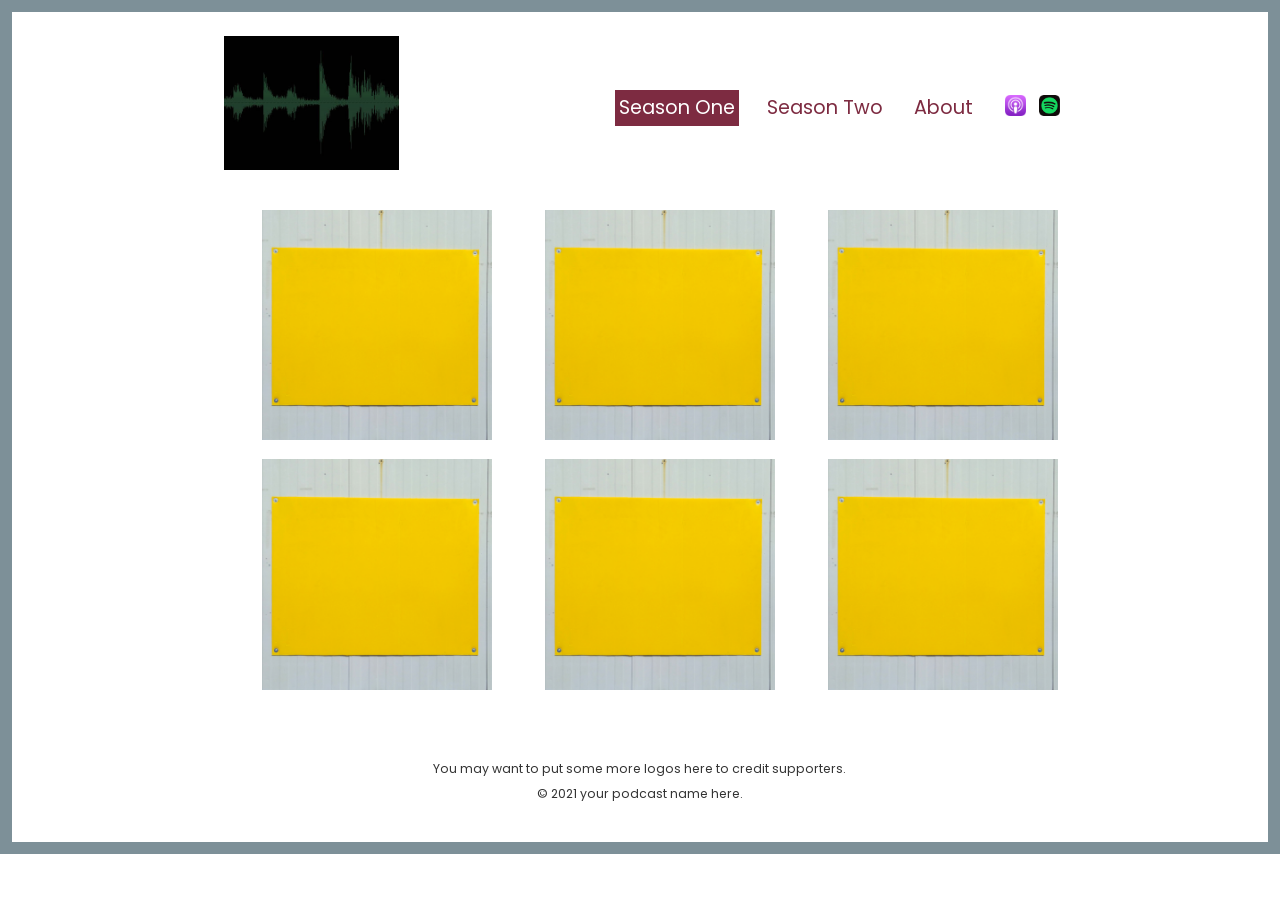
==== season1/index.html @ e46cb743 "Subir archivos" ====
<!DOCTYPE html>
<html lang="en">

<head>
	<title>Sample PodcaLst Web Template</title> 
	<meta charset="utf-8" />
	<meta name="viewport" content="width=device-width; initial-scale=1.0" />
	<link rel="stylesheet" href="../style.css" />
</head>

<body id="season">

<div>

<header>
	<!-- h1 is also a link to Home -->
	<h1><a href="../"><img title="Sample Podcast Web Template" alt="logo for the site" src="../images/logo.png"></a></h1>

	<nav>
		<ul>
			<li><a class="current" title="Season One aired 2019-2020" href="./">Season One</a></li>
			<li><a title="Season Two is airing 2020-2021" href="../season2">Season Two</a></li>
			<li><a title="About the Show" href="../about.html">About</a></li>
			<li class="social"><a href="https://podcasts.apple.com" title="Listen on Apple Podcasts if you like!"><img alt="apple podcast logo" src="../images/apple_podcasts.png"></a></li>
			<li class="social"><a href="https://open.spotify.com/" title="Listen on Spotify if that's more fun!"><img alt="spotify logo" src="../images/spotify.png"></a></li>
		</ul>
	</nav>
</header>

<main>

<!-- ............................... grid of shows -->

<ul>
	<li><a href="ep01.html" title="Listen to Episode One"><img alt="description of ep 1 picture" src="../images/sample_image.png"></a></li>
	<li><a href="ep02.html" title="Listen to Episode Two"><img alt="description of ep 2 picture" src="../images/sample_image.png"></a></li>
	<li><a href="ep03.html" title="Listen to Episode Three"><img alt="description of ep 3 picture" src="../images/sample_image.png"></a></li>
	<li><a href="ep04.html" title="Listen to Episode Four"><img alt="description of ep 4 picture" src="../images/sample_image.png"></a></li>
	<li><a href="ep05.html" title="Listen to Episode Five"><img alt="description of ep 5 picture" src="../images/sample_image.png"></a></li>
	<li><a href="ep06.html" title="Listen to Episode Six"><img alt="description of ep 6 picture" src="../images/sample_image.png"></a></li>
</ul>

<!-- ............................... end grid of shows -->

</main>

<footer>
	<p> You may want to put some more logos here to credit supporters.</p>
	<p> &copy; 2021 your podcast name here. </p>
</footer>

</div>

</body>
</html>
---- style.css ----
@import url('https://fonts.googleapis.com/css2?family=Poppins:wght@300&display=swap');

@import url('https://fonts.googleapis.com/css2?family=Antic+Slab&display=swap');

@import url('https://fonts.googleapis.com/css2?family=Port+Lligat+Slab&display=swap');

/* also Typeka */

html {
	border: 0.75em solid #7d9098;
}

body {
	max-width: 53em;
	font-family: "Poppins", sans-serif;
	color: #333;
	margin: 0 auto;
	padding: 1em 1em 2em;
}

h1, h2, h3 {
	font-family: "Antic Slab", serif;
}

h2 {
	padding-top: 0em;
}

h3 {
	padding-top: 1em;
}

a {
	color: #7d2b41;
	text-decoration: none;
	border-bottom: 1px dotted #7d2b41;
}

a:hover {
	color: #FFF;
	background-color: #7d2b41;
}

/* header */

header * {
	margin: 0;
	padding: 0;
}

h1 a, h2 a, h2 a:hover {
	border: none;
	background-color: #FFF;
}

h1 a:hover {
	color: #FFF;
	background-color: #FFF;
}

header {
	display: flex;
	justify-content: space-between;
	align-items: center;
	font-size: 1.2em;
}

header img {
	height: 3.5em;
}

header ul {
	text-align: right;
}

header li {
	display: inline-block;
	padding-left: 1em;
	vertical-align: middle;
}

header li.social a:hover {
	background: none;
}

li.social + li.social {
	padding-left: 0;
}

header li img {
	height: 1.1em;
	margin-bottom: -0.1em;
}

header a {
	display: block;
	padding: 0.2em;
	border: none;
}

.current { /* currently selected nav item */
	color: #FFF;
	background-color: #7d2b41;
}

@media (max-width: 400px) {

	header {
		font-size: 1em;
		justify-content: space-around;
	}

	header img {
		height: 2em;
	}

}

/* main */

h2, h3 {
	text-align: center;
}

h2 img {
	display: block;
	width: 60%;
	margin: auto;
}

@media (max-width: 400px) {
	h2 img {
		width: 75%;
	}

	h2 {
		font-size: 1.5em;
		margin-top: 0.2em;
		margin-bottom: 0.2em;
	}
}

p {
	line-height: 1.6em;
	max-width: 40em;
	margin: 1em auto;
}

audio {
	display: block;
	width: 80%;
}

.audiowrap {
	max-width: 40em;
	margin: auto;
}

#aired {
	font-size: 0.8em;
	text-align: center;
	line-height: 2.2em;
}

#aired img {
	vertical-align: middle;
}

/* aside is for Apple and Spotify links */
aside ul {
	padding: 0;
	list-style-type: none;
	text-align: center;
}

aside li {
	display: inline;
}

aside a {
	border: none;	
}

aside a:hover {
	border: none;
	background: none;
}

aside img {
	height: 32px;
}

/* ends aside */

footer {
	margin-top: 3.5em;
}

footer * {
	text-align: center;
	margin: 0;
	padding: 0;
}

footer ul {
	line-height: 2em;
}

footer li {
	display: inline-block;
	padding: 0.5em 1em;
	list-style-type: none;
}

footer img {
	vertical-align: top;
	height: 4em;
}

footer li:last-child img {
	height: 3.2em;
}

footer p {
	margin: 0.5em auto;
	font-size: 0.77em;
}


/* home */

#home main {
	display: flex;
	align-items: center;
}

#home main p {
	font-size: 1.1em;
	width: 38%;
	padding-left: 1em;
}

@media (max-width: 700px) {
	#home main {
			display: block;
	}
	
	#home main p {
		width: 90%;
	}
}

#home cite {
	color: #246992;
}

#home h2 a {
	color: #333;
}

#home h3 {
	text-align: center;
}

#home main a {
	display: block;
	border: 0.375em solid #FFF;
	background-color: #FFF;
}

#home main a:hover {
	border-bottom-color: #efa841;
	border-right-color: #efa841;
}

/* about */

#about section h2 {
	float: right;
}

@media (max-width: 700px) {
	#about section h2 {
		float: none;
	}
}

/* season */

#season main ul {
	display: flex;
	flex-wrap: wrap;
	justify-content:  space-between;
}

#season main li {
	display: block;
	width: 30%;
}

@media (max-width: 700px) {
	#season main li {
		width: 50%;
	}
}

@media (max-width: 450px) {
	#season main li {
		width: 100%;
	}
}

#season main a {
	display: block;
	border: 0.375em solid #FFF;
	background-color: #FFF;
}

#season main a:hover {
	border-bottom-color: #efa841;
	border-right-color: #efa841;
}

#season main img {
	width: 100%;
}
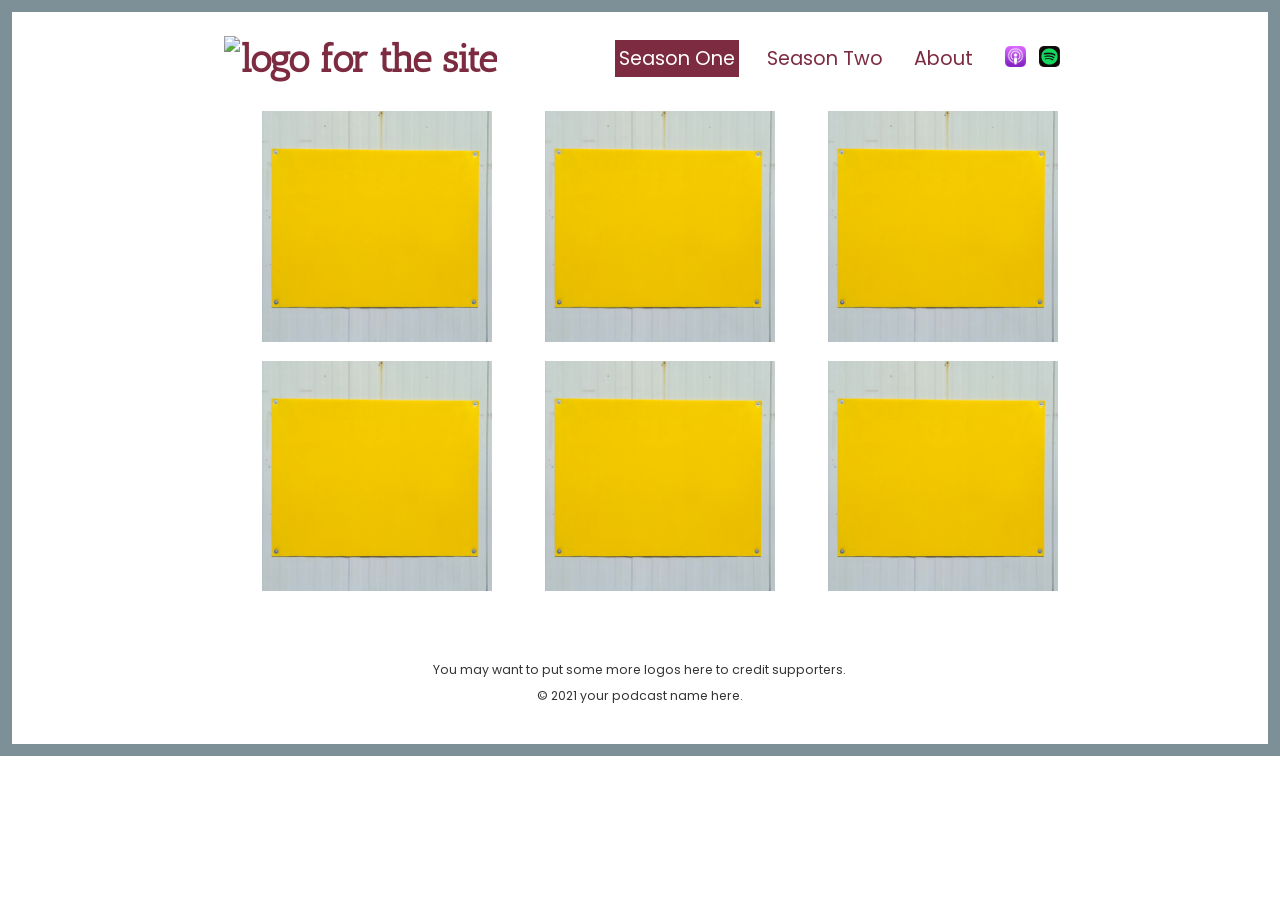
==== commit a919b397: "Update logo image source in index.html" ====
--- a/season1/index.html
+++ b/season1/index.html
@@ -14,7 +14,7 @@
 
 <header>
 	<!-- h1 is also a link to Home -->
-	<h1><a href="../"><img title="Sample Podcast Web Template" alt="logo for the site" src="../images/logo.png"></a></h1>
+	<h1><a href="../"><img title="Sample Podcast Web Template" alt="logo for the site" src="../MagaColoresSmall.jpg"></a></h1>
 
 	<nav>
 		<ul>
@@ -52,4 +52,4 @@
 </div>
 
 </body>
-</html>+</html>
